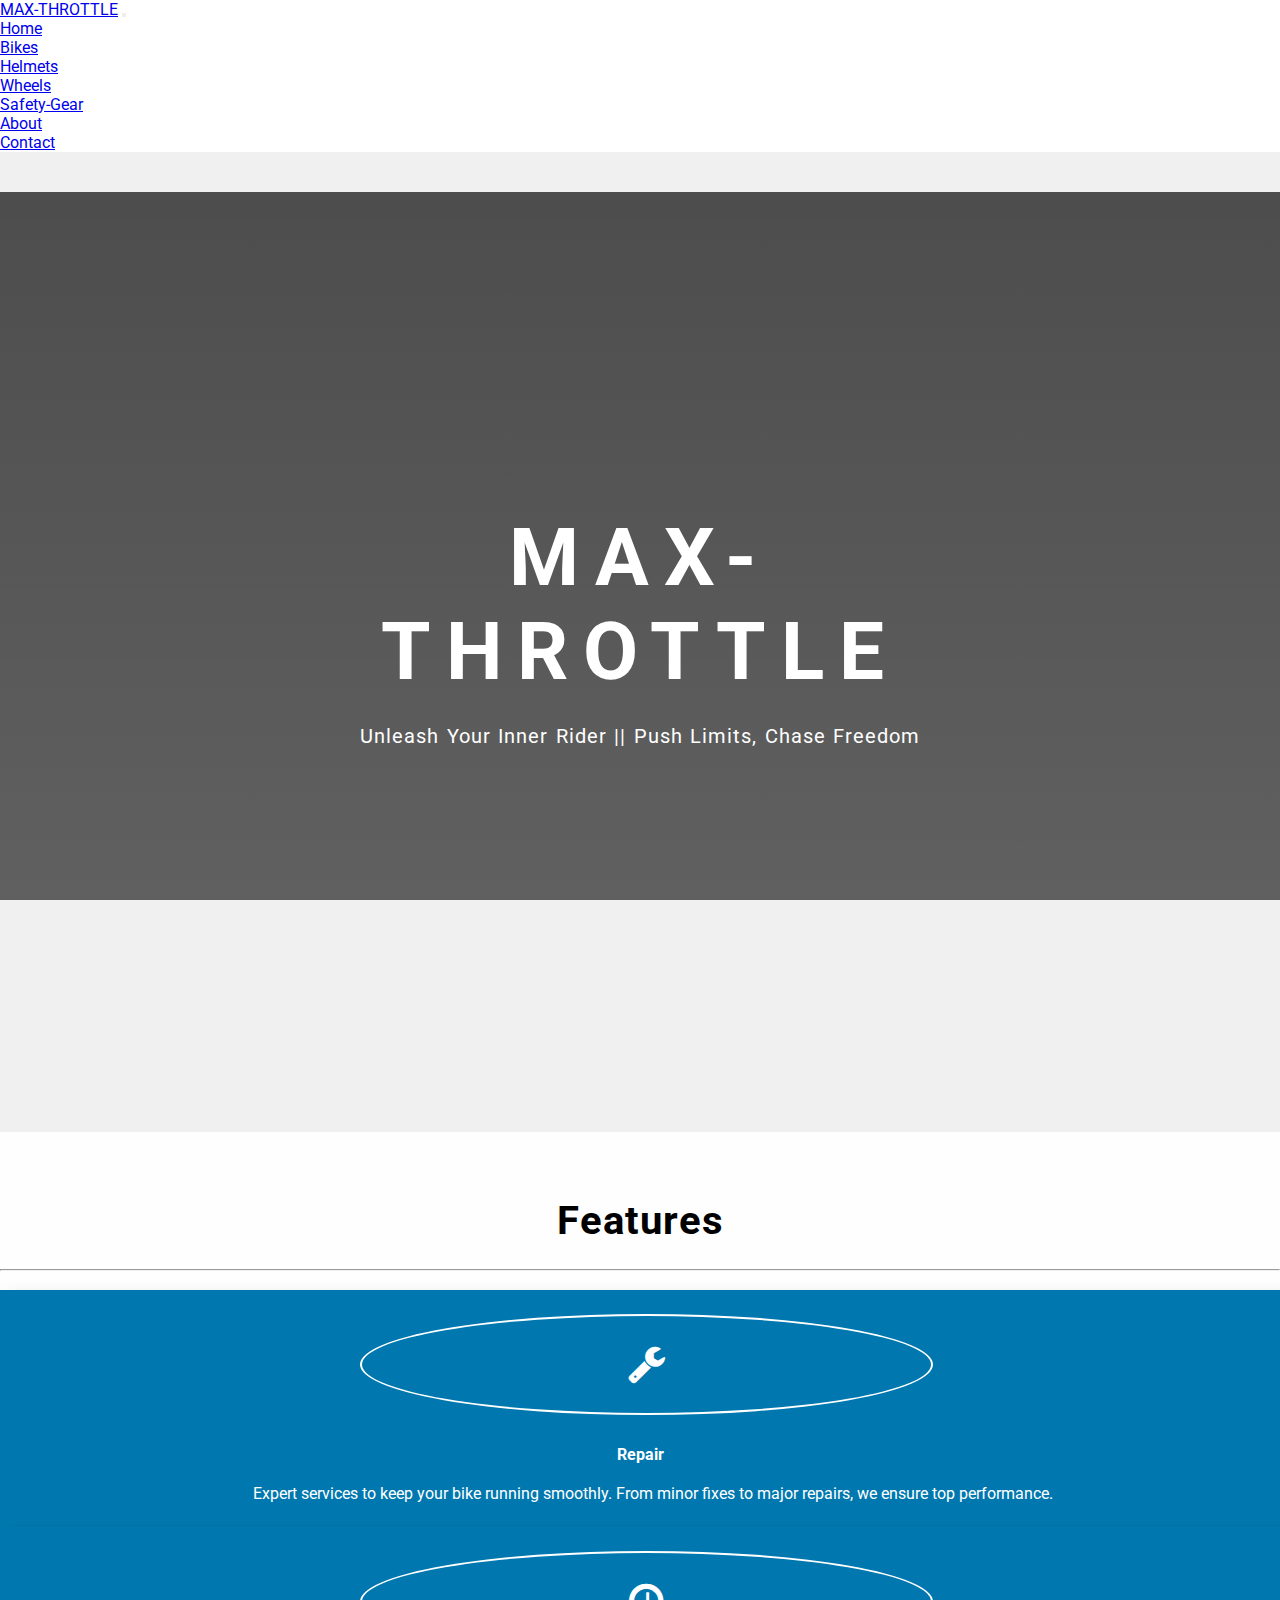
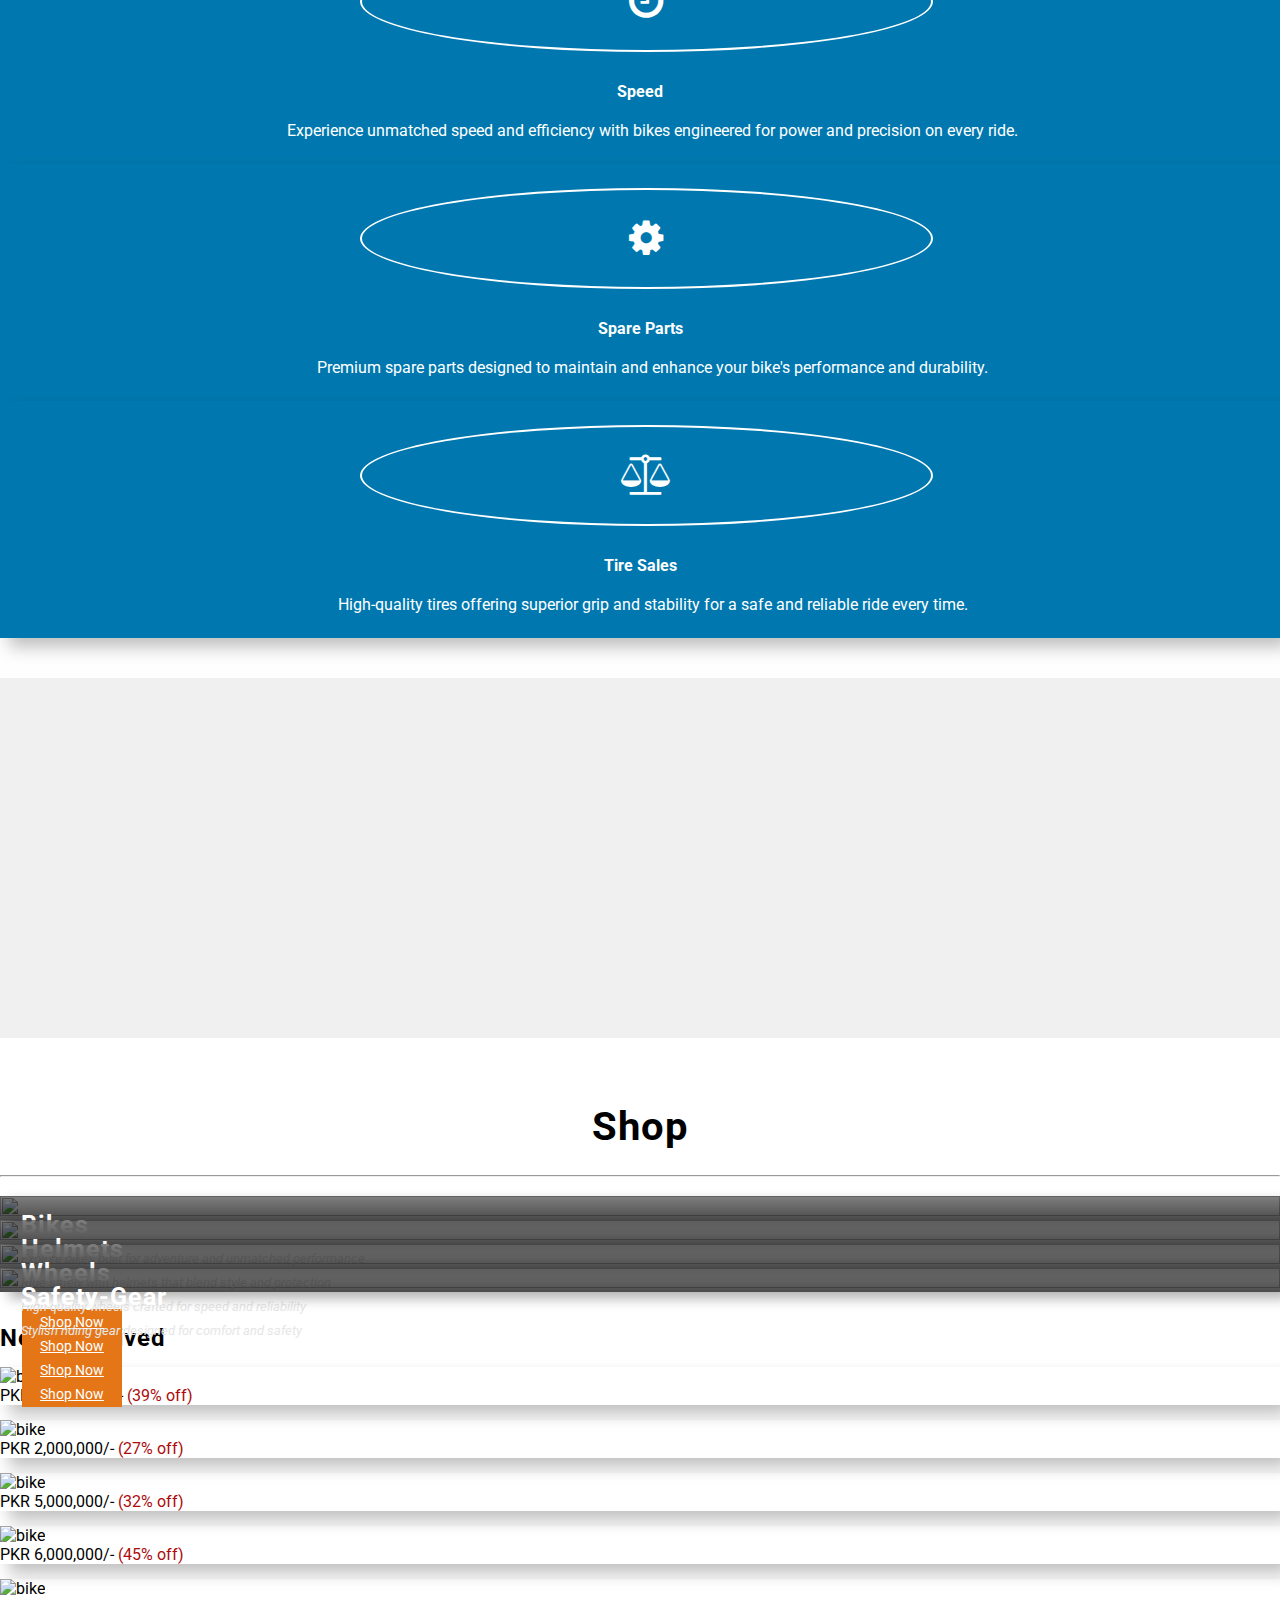
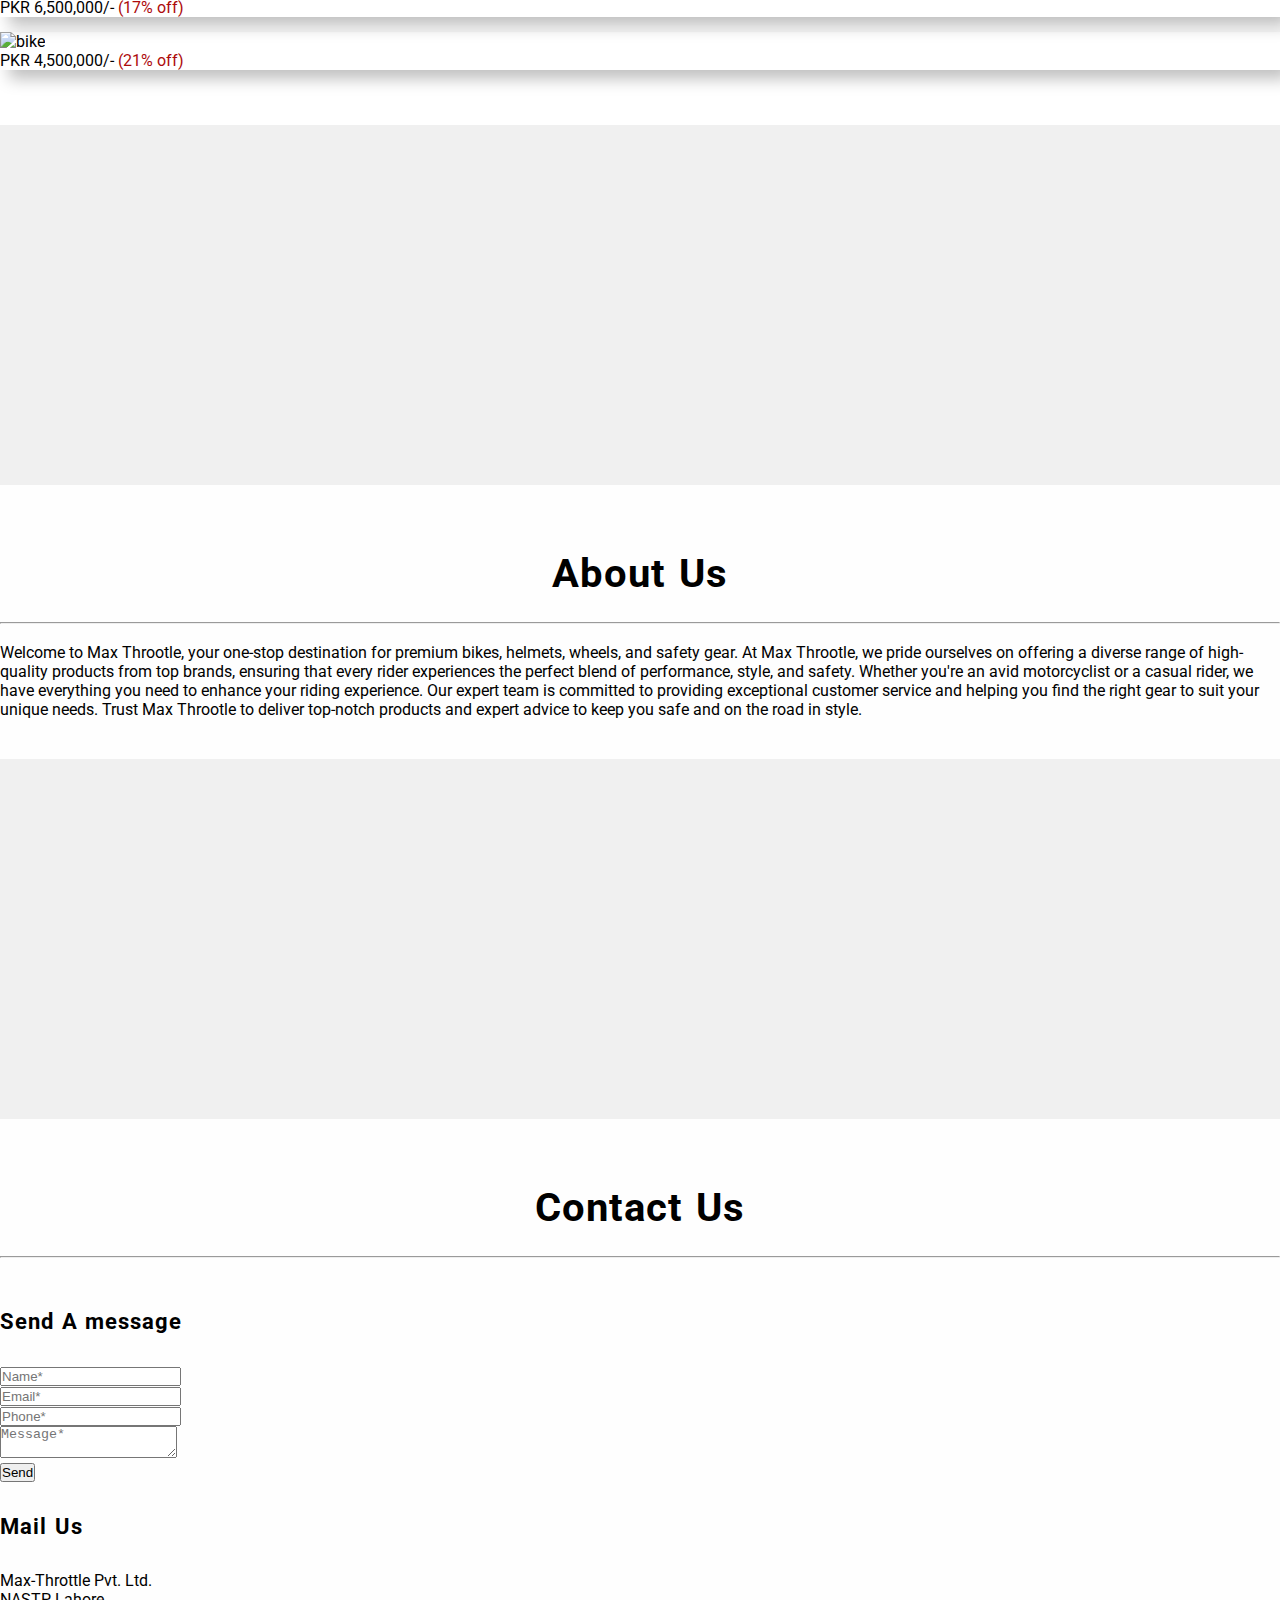
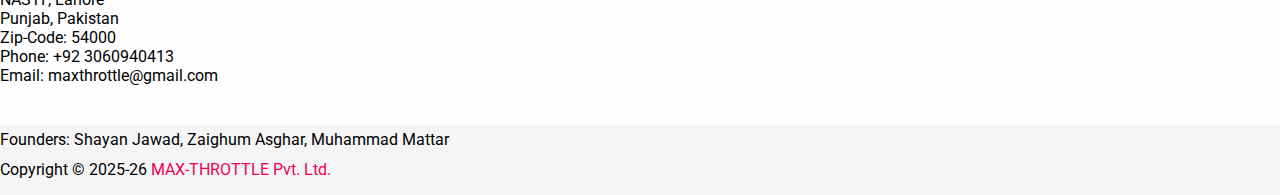
==== index.html @ cf47be6f "Add files via upload" ====
<!DOCTYPE html>
<html lang="en">

<head>
    <meta charset="UTF-8">
    <meta name="viewport" content="width=device-width, initial-scale=1.0">
    <meta http-equiv="X-UA-Compatible" content="ie=edge">
    <link href="https://fonts.googleapis.com/css?family=Roboto" rel="stylesheet">
    <link rel="stylesheet" href="https://maxcdn.bootstrapcdn.com/bootstrap/4.0.0-beta.2/css/bootstrap.min.css" integrity="sha384-PsH8R72JQ3SOdhVi3uxftmaW6Vc51MKb0q5P2rRUpPvrszuE4W1povHYgTpBfshb"
        crossorigin="anonymous">
    <link href="https://maxcdn.bootstrapcdn.com/font-awesome/4.7.0/css/font-awesome.min.css" rel="stylesheet" integrity="sha384-wvfXpqpZZVQGK6TAh5PVlGOfQNHSoD2xbE+QkPxCAFlNEevoEH3Sl0sibVcOQVnN"
        crossorigin="anonymous">
    <link rel="stylesheet" href="style.css">
    <title> MAX-THROTTLE | Unleash your Inner Rider | Push Limits, Chase Freedom</title>

</head>

<body>

    <nav class="navbar navbar-expand-md navbar-dark bg-dark fixed-top">
        <div class="container">
            <a class="navbar-brand" href="#">MAX-THROTTLE</a>
            <button class="navbar-toggler" type="button" data-toggle="collapse" data-target="#navbarsExampleDefault" aria-controls="navbarsExampleDefault"
                aria-expanded="false" aria-label="Toggle navigation">
                <span class="navbar-toggler-icon"></span>
            </button>

            <div class="collapse navbar-collapse justify-content-end" id="navbarsExampleDefault">
                <ul class="navbar-nav ">
                    <li class="nav-item">
                        <a class="nav-link" href="#">Home
                            <span class="sr-only">(current)</span>
                        </a>
                    </li>
                    <li class=" nav-item">
                        <a href="bikes.html" class="nav-link">Bikes</a>
                            <span class="sr-only">(current)</span>
                        </a>
                    </li>
                    <li class="nav-item">
                        <a href="helmets.html" class="nav-link">Helmets</a>
                            <span class="sr-only">(current)</span>
                        </a>
                    </li>
                    <li class="nav-item">
                        <a href="wheels.html" class="nav-link">Wheels</a>
                            <span class="sr-only">(current)</span>
                        </a>
                    </li>
                    <li class="nav-item">
                        <a href="gear.html" class="nav-link">Safety-Gear</a>
                            <span class="sr-only">(current)</span>
                        </a>
                    </li>
                    <li class="nav-item">
                        <a class="nav-link" href="#about">About
                            <span class="sr-only">(current)</span>
                        </a>
                    </li>
                    <li class="nav-item">
                        <a class="nav-link" href="#contact">Contact
                            <span class="sr-only">(current)</span>
                        </a>
                    </li>

                </ul>
            </div>
        </div>
    </nav>

    <main>
        <section>
            <div class="wellcome">
                <div class="wellcomeMsg">
                    <div class="headTag">Max-Throttle</div>
                    <div class="subTag">Unleash your Inner Rider    ||    Push Limits, Chase Freedom</div>
                </div>
            </div>
        </section>

        <section id="features">
            <div class="container">

                <div class="row">
                    <div class="col-md-12">
                        <div class="sectionHead">Features</div>
                        <hr>
                        <br>
                    </div>
                    <div class="col-md-3">
                        <div class="box">
                            <div class="icon">
                                <i class="fa fa-wrench" aria-hidden="true"></i>
                            </div>
                            <h4>Repair</h4>
                            <p>Expert services to keep your bike running smoothly. From minor fixes to major repairs, we ensure top performance.</p>
                        </div>
                    </div>
                    <div class="col-md-3">
                        <div class="box">
                            <div class="icon">
                                <i class="fa fa-clock-o" aria-hidden="true"></i>
                            </div>
                            <h4>Speed</h4>
                            <p>Experience unmatched speed and efficiency with bikes engineered for power and precision on every ride.</p>
                        </div>
                    </div>
                    <div class="col-md-3">
                        <div class="box">
                            <div class="icon">
                                <i class="fa fa-cog" aria-hidden="true"></i>
                            </div>
                            <h4>Spare Parts</h4>
                            <p>Premium spare parts designed to maintain and enhance your bike's performance and durability.</p>
                        </div>
                    </div>
                    <div class="col-md-3">
                        <div class="box">
                            <div class="icon">
                                <i class="fa fa-balance-scale" aria-hidden="true"></i>
                            </div>
                            <h4>Tire Sales</h4>
                            <p>High-quality tires offering superior grip and stability for a safe and reliable ride every time.</p>
                        </div>
                    </div>
                </div>


            </div>
        </section>

        <section class="parallex-section">
            <div class="parallex" id="parallex-set-1"></div>
        </section>

        <section id="shop">
            <div class="container">
                <div class="sectionHead">Shop</div>
                <hr>
                <br>
                <div class="row">
                    <div class="col-md-3">
                        <div class="item-box">
                            <div class="item-box-img">
                                <img src="./img/bike1.jpg">
                            </div>
                            <div class="item-box-head">Bikes</div>
                            <div class="item-box-sub-text">Explore bikes built for adventure and unmatched performance</div>
                            <a href="bikes.html" class="btn item-box-btn">Shop Now</a>

                        </div>
                    </div>
                    <div class="col-md-3">
                        <div class="item-box">
                            <div class="item-box-img">
                                <img src="./img/bike.jpg">
                            </div>
                            <div class="item-box-head">Helmets</div>
                            <div class="item-box-sub-text">Ride safely with helmets that blend style and protection</div>
                            <a href="helmets.html" class="btn item-box-btn">Shop Now</a>
                        </div>
                    </div>
                    <div class="col-md-3">
                        <div class="item-box">
                            <div class="item-box-img">
                                <img src="./img/bike2.jpg">
                            </div>
                            <div class="item-box-head">Wheels</div>
                            <div class="item-box-sub-text">High-quality wheels crafted for speed and reliability</div>
                            <a href="wheels.html" class="btn item-box-btn">Shop Now</a>
                        </div>
                    </div>
                    <div class="col-md-3">
                        <div class="item-box">
                            <div class="item-box-img">
                                <img src="./img/bike3.jpg">
                            </div>
                            <div class="item-box-head">Safety-Gear</div>
                            <div class="item-box-sub-text">Stylish riding gear designed for comfort and safety</div>
                            <a href="gear.html" class="btn item-box-btn">Shop Now</a>
                        </div>
                    </div>
                </div>


                <div class="sectionSubHead">Newly Arrived</div>
                <div class="row">
                    <div class="col-md-4">
                        <div class="card">
                            <img class="card-img-top" src="img/bjorn-magnus-kristiansen-NXvHr5EABcY-unsplash (1).jpg" alt="bike">
                            <div class="card-footer">
                                <p class="card-text">
                                    PKR 11,000,000/-
                                    <span style="color:rgb(173, 11, 11)">(39% off)</span>
                                </p>
                            </div>
                        </div>
                    </div>
                    <div class="col-md-4">
                        <div class="card">
                            <img class="card-img-top" src="./img/bike2.jpg" alt="bike">
                            <div class="card-footer">
                                <p class="card-text">
                                    PKR 2,000,000/-
                                    <span style="color:rgb(173, 11, 11)">(27% off)</span>
                                </p>
                            </div>
                        </div>
                    </div>
                    <div class="col-md-4">
                        <div class="card">
                            <img class="card-img-top" src="./img/bike1.jpg" alt="bike">
                            <div class="card-footer">
                                <p class="card-text">
                                    PKR 5,000,000/-
                                    <span style="color:rgb(173, 11, 11)">(32% off)</span>
                                </p>
                            </div>
                        </div>
                    </div>

                </div>
                <div class="row">
                    <div class="col-md-4">
                        <div class="card">
                            <img class="card-img-top" src="./img/pairach-boriboonmee-PDMR0_IUjro-unsplash.jpg" alt="bike">
                            <div class="card-footer">
                                <p class="card-text">
                                    PKR 6,000,000/-
                                    <span style="color:rgb(173, 11, 11)">(45% off)</span>
                                </p>
                            </div>
                        </div>
                    </div>
                    <div class="col-md-4">
                        <div class="card">
                            <img class="card-img-top" src="./img/obi-pixel9propics-wjmDIOf7Tps-unsplash.jpg" alt="bike">
                            <div class="card-footer">
                                <p class="card-text">
                                    PKR 6,500,000/-
                                    <span style="color:rgb(173, 11, 11)">(17% off)</span>
                                </p>
                            </div>
                        </div>
                    </div>
                    <div class="col-md-4">
                        <div class="card">
                            <img class="card-img-top" src="./img/bike3.jpg" alt="bike">
                            <div class="card-footer">
                                <p class="card-text">
                                    PKR 4,500,000/-
                                    <span style="color:rgb(173, 11, 11)">(21% off)</span>
                                </p>
                            </div>
                        </div>
                    </div>
                </div>

            </div>
        </section>

        <section class="parallex-section">
            <div class="parallex" id="parallex-set-3"></div>
        </section>

        <section id="about">
            <div class="container">
                <div class="sectionHead">About Us</div>
                <hr>
                <br>
                <p>
                    
Welcome to Max Throotle, your one-stop destination for premium bikes, helmets, wheels, and safety gear. 
At Max Throotle, we pride ourselves on offering a diverse range of high-quality products from top brands, 
ensuring that every rider experiences the perfect blend of performance, style, and safety. 
Whether you're an avid motorcyclist or a casual rider, we have everything you need to enhance your riding experience. 
Our expert team is committed to providing exceptional customer service and helping you find the right gear to suit your unique needs. 
Trust Max Throotle to deliver top-notch products and expert advice to keep you safe and on the road in style.
                </p>
            </div>
        </section>


        <section class="parallex-section">
            <div class="parallex" id="parallex-set-2"></div>
        </section>



        <section id="contact">
            <div class="container">
                <div class="sectionHead">Contact Us</div>
                <hr>
                <br>
                <div class="row">
                    <div class="col-md-7">
                        <div class="row">
                            <div class="col-md-6 offset-md-2">
                                <h4 class="sectionSubSubHead text-capitalize">Send A message</h4>
                                <form>
                                    <div class="form-group">
                                        <input type="text" class="form-control" required placeholder="Name*">
                                    </div>
                                    <div class="form-group">
                                        <input type="email" class="form-control" required placeholder="Email*">
                                    </div>
                                    <div class="form-group">
                                        <input type="tel" class="form-control" required placeholder="Phone*">
                                    </div>
                                    <div class="form-group">
                                        <textarea type="text" class="form-control" required placeholder="Message*"></textarea>
                                    </div>
                                    <div class="form-group">
                                        <button class="btn btn-info" type="submit">Send</button>
                                    </div>
                                </form>
                            </div>
                        </div>
                    </div>
                    <div class="col-md-3">
                        <h4 class="sectionSubSubHead">Mail Us</h4>
                        <ul class="list-unstyled">
                            <li>Max-Throttle Pvt. Ltd.</li>
                            <li>NASTP, Lahore</li>
                            <li>Punjab, Pakistan</li>
                            <li>Zip-Code: 54000</li>
                            <li>Phone: +92 3060940413</li>
                            <li>Email: maxthrottle@gmail.com</li>
                        </ul>
                    </div>
                </div>
            </div>
        </section>

    </main>

    <footer class="footer">
        <div class="container">
           Founders: Shayan Jawad, Zaighum Asghar, Muhammad Mattar
            <br>
            Copyright © 2025-26
            <span style="color:#f20056;">
                MAX-THROTTLE Pvt. Ltd.
            </span>
        </div>
    </footer>

</body>

</html>
---- style.css ----
*,
*::after,
*::before {
    box-sizing: border-box;
    margin: 0;
    padding: 0;
}

html,
body {
    overflow-x: hidden;
    font-family: 'Roboto', 'Segoe UI', Tahoma, Geneva, Verdana, sans-serif;
    width: 100vw;
}

.wellcome {
    height: 100vh;
    width: 100vw;
    display: block;
    position: relative;
    background-image: linear-gradient(rgba(0, 0, 0, 0.7), rgba(0, 0, 0, 0.6)), url('./img/bjorn-magnus-kristiansen-NXvHr5EABcY-unsplash\ \(1\).jpg');
    background-repeat: no-repeat;
    background-attachment: fixed;
    background-size: cover;
    z-index: 1;
}

.wellcomeMsg {
    display: block;
    position: absolute;
    top: 50%;
    left: 50%;
    z-index: 5;
    transform: translate(-50%, -50%);
    color: #fff;
    text-align: center;
}

.wellcomeMsg .headTag {
    font-size: 80px;
    font-weight: bold;
    letter-spacing: 15px;
    text-transform: uppercase;
}

.wellcomeMsg .subTag,
.sectionHead {
    font-size: 20px;
    padding: 25px 0;
    text-transform: capitalize;
    letter-spacing: 1px;
    word-spacing: 1.5px;
}

section {
    display: block;
    padding: 40px 0;
    width: 100%;
}

section:nth-child(even) {
    background-color: #fefefe;
}

section:nth-child(odd) {
    background-color: #f0f0f0;
}

#shop {
    background-color: rgba(0, 0, 0, 0);
}

.sectionHead {
    text-align: center;
    font-size: 40px;
    margin: 25px 0;
    padding: 0;
    font-weight: bold;
}

.box {
    text-align: center;
    transition: all 0.2s ease-out;
    padding: 24px 4px;
    background-color: #0078af;
    color: #fff;
    box-shadow: 9px 9px 16px 0px rgba(0, 0, 0, 0.25);
}
.box:hover {
    background-color: #e47618 ;
    transform: scale(1.1);
    color: #fff;
}

.box>p {
    width: 85%;
    text-align: center;
    margin-top: 0;
    transform: translate(10%, 0%);
}

.box>.icon {
    font-size: 40px;
    border: 2px solid #fff;
    padding: 25px;
    border-radius: 50%;
    width: 45%;
    display: block;
    margin-left: 28%;
    margin-bottom: 10px;
}

.box>h4 {
    padding: 20px 0;
    font-weight: bold;
}

.sectionSubHead {
    font-size: 24px;
    font-weight: bold;
    letter-spacing: 1px;
    word-spacing: 1.5px;
    margin-bottom: 5px;
    margin-top: 32px;
}

.sectionSubSubHead{
    font-size: 22px;
    letter-spacing: 1px;
    word-spacing: 1.5px;
    margin-bottom: 32px;
    margin-top: 32px;
}

.parallex-section {
    margin: 0;
    padding: 0;
}

.parallex {
    background-repeat: no-repeat;
    background-attachment: fixed;
    background-size: cover;
    z-index: 1;
    display: block;
    height: 40vh;
    width: 100vw;
}

#parallex-set-1 {
    background-image: linear-gradient(rgba(0, 0, 0, 0.4), rgba(0, 0, 0, 0.4)), url('./img/bike1.jpg');
}

#parallex-set-2 {
    background-image: linear-gradient(rgba(0, 0, 0, 0.4), rgba(0, 0, 0, 0.4)), url('./img/bike2.jpg');
}

#parallex-set-3 {
    background-image: linear-gradient(rgba(0, 0, 0, 0.4), rgba(0, 0, 0, 0.4)), url('./img/bike3.jpg');
}

.item-box {
    position: relative;
    width: 100%;
    height: 100%;
    color: #fff;
    box-shadow: 9px 6px 13px rgba(0, 0, 0, 0.32);
    transition: all 0.2s;
}
.item-box:hover {
    transform: scale(1.2);
}

.item-box .item-box-img {
    width: 100%;
    height: 100%;
    z-index: 15;
    background-image: linear-gradient(rgba(0, 0, 0, 0.5), rgba(0, 0, 0, 0.7));
}

.item-box .item-box-img>img {
    width: 100%;
    height: 100%;
    position: relative;
    z-index: -1;
}

.item-box-head {
    position: absolute;
    top: 0;
    left: 0;
    padding: 14px;
    margin-left: 21px;
    padding-left: 0;
    font-size: 25px;
    font-weight: bold;
    letter-spacing: 1px;
}

.item-box .item-box-sub-text {
    position: absolute;
    left: 0;
    top: 4px;
    line-height: 1;
    margin: 52px 8px;
    margin-left: 21px;
    width: 80%;
    font-style: italic;
    font-size: 13px;
    color: #e6e6e6;
}

.item-box .item-box-btn {
    position: absolute;
    left: 0;
    top: 8px;
    margin: 105px 8px;
    margin-left: 22px;
    font-size: 14px;
    padding: 5px 18px;
    color: #fff;
    background-color: #e47618;
    border: 0;
    cursor: pointer;
    transition: all 0.2s ease-in;
}

.item-box .item-box-btn:hover {
    background-color: #0e80cc;
}

.card-img-top {
    max-height: 190px;
}
.card {
    margin: 15px 0;
    cursor: pointer;
    box-shadow: 9px 9px 16px 0px rgba(0, 0, 0, 0.25);
}

footer {
    position: absolute;
    left: 0;
    width: 100%;
    height: 70px;
    line-height: 30px;
    background-color: #f5f5f5;
    z-index: 100;
    text-align: left;
}
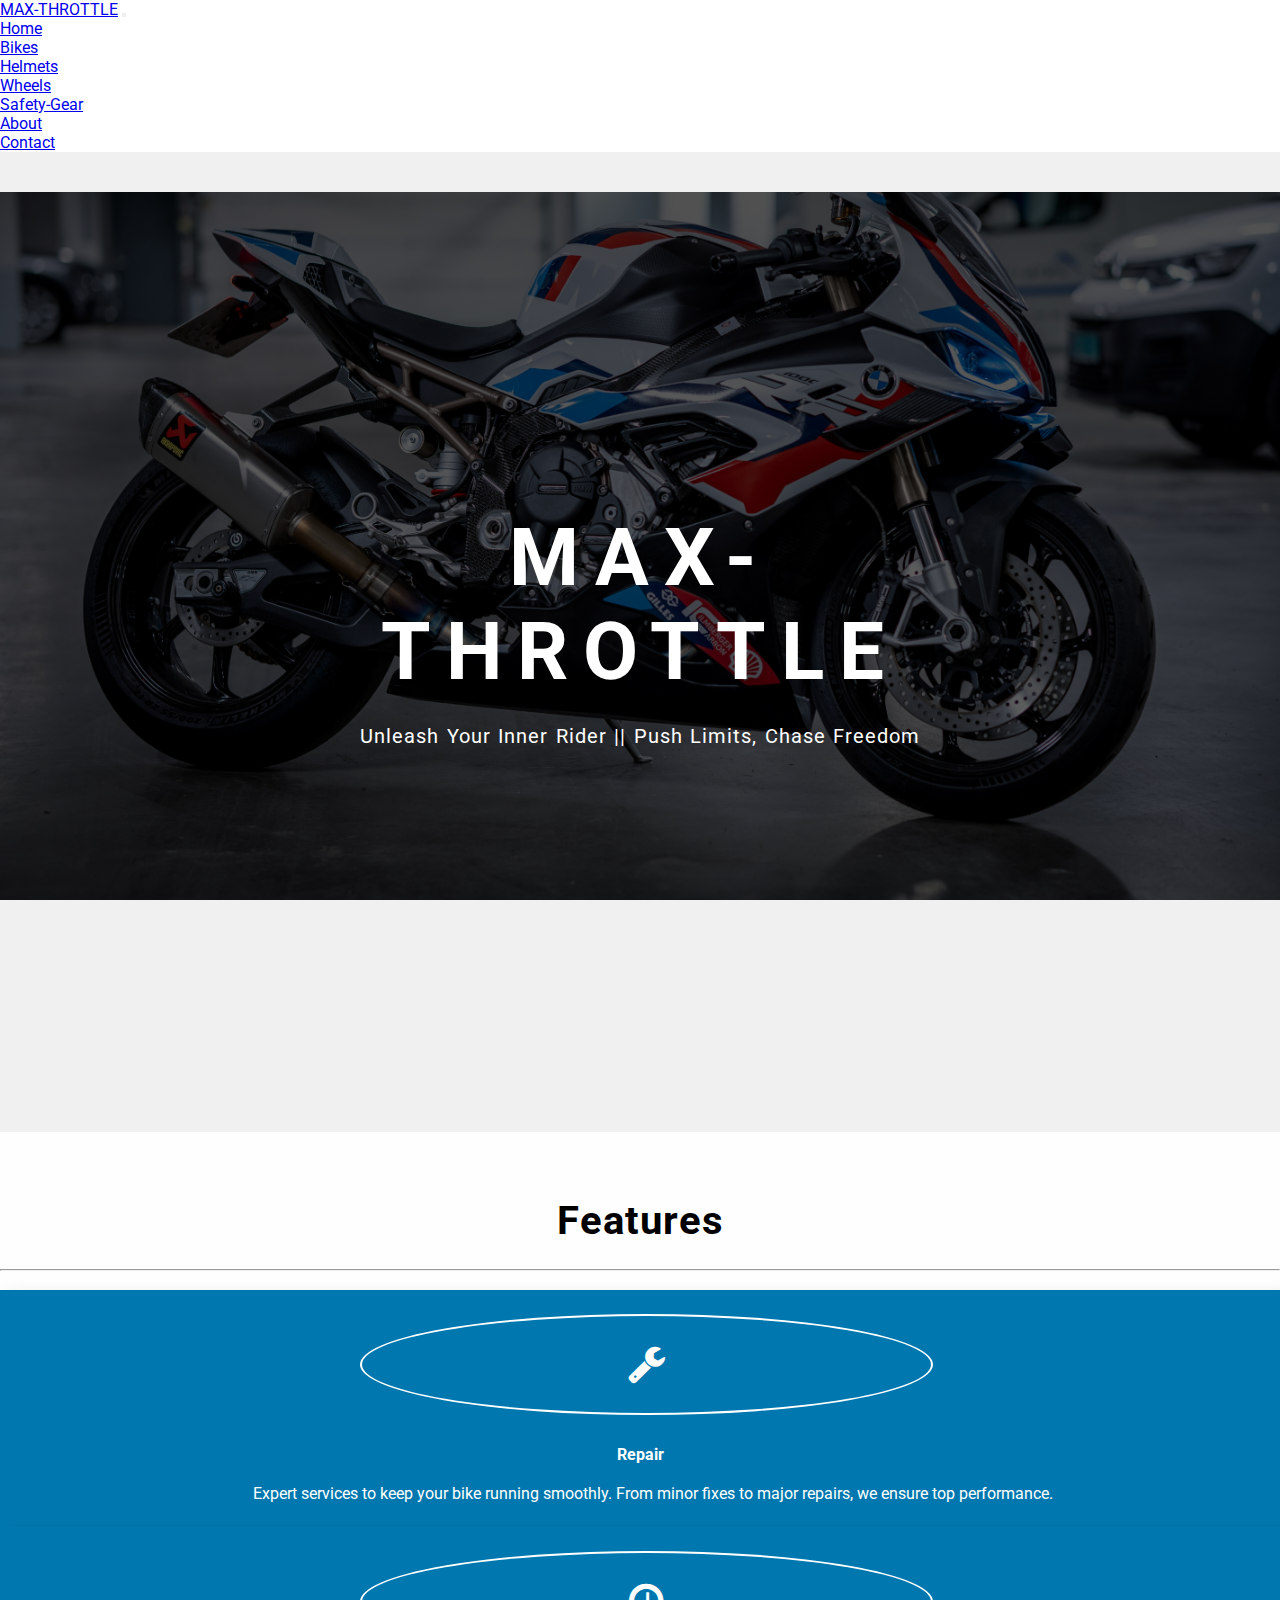
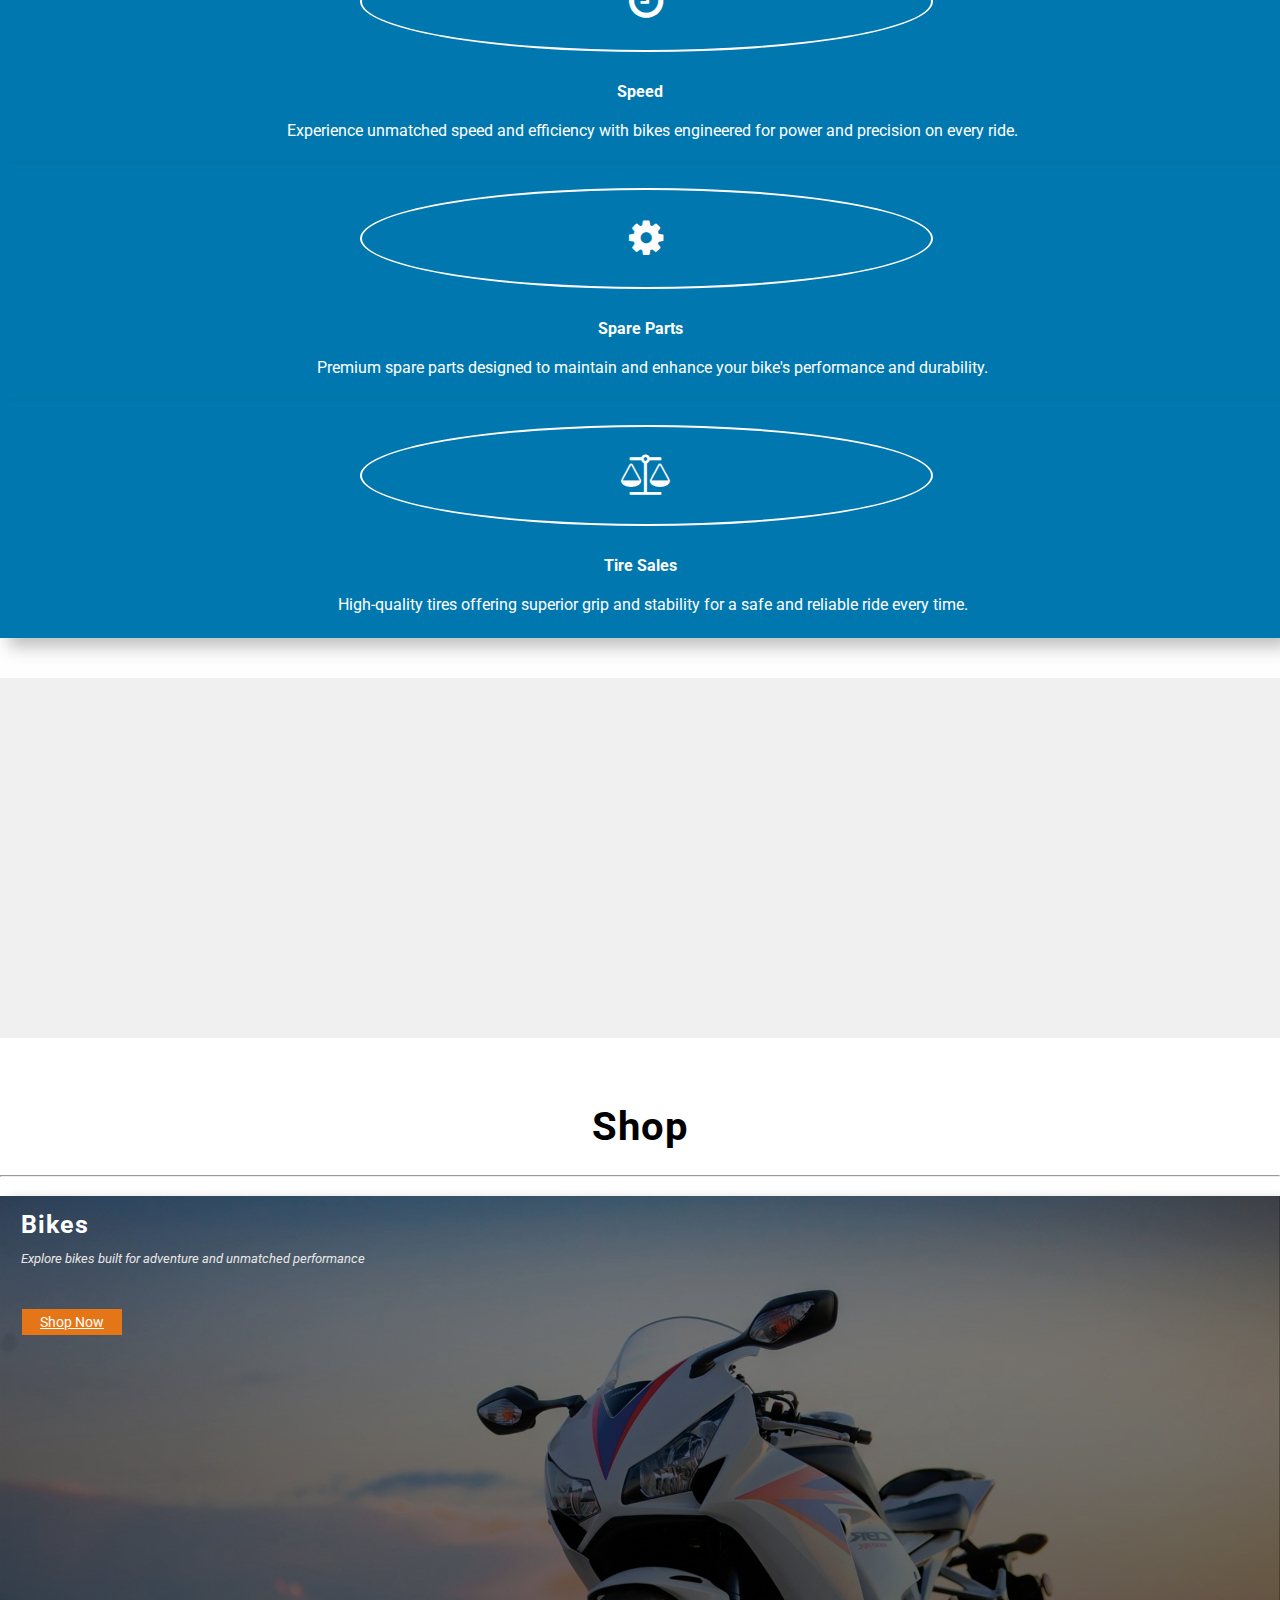
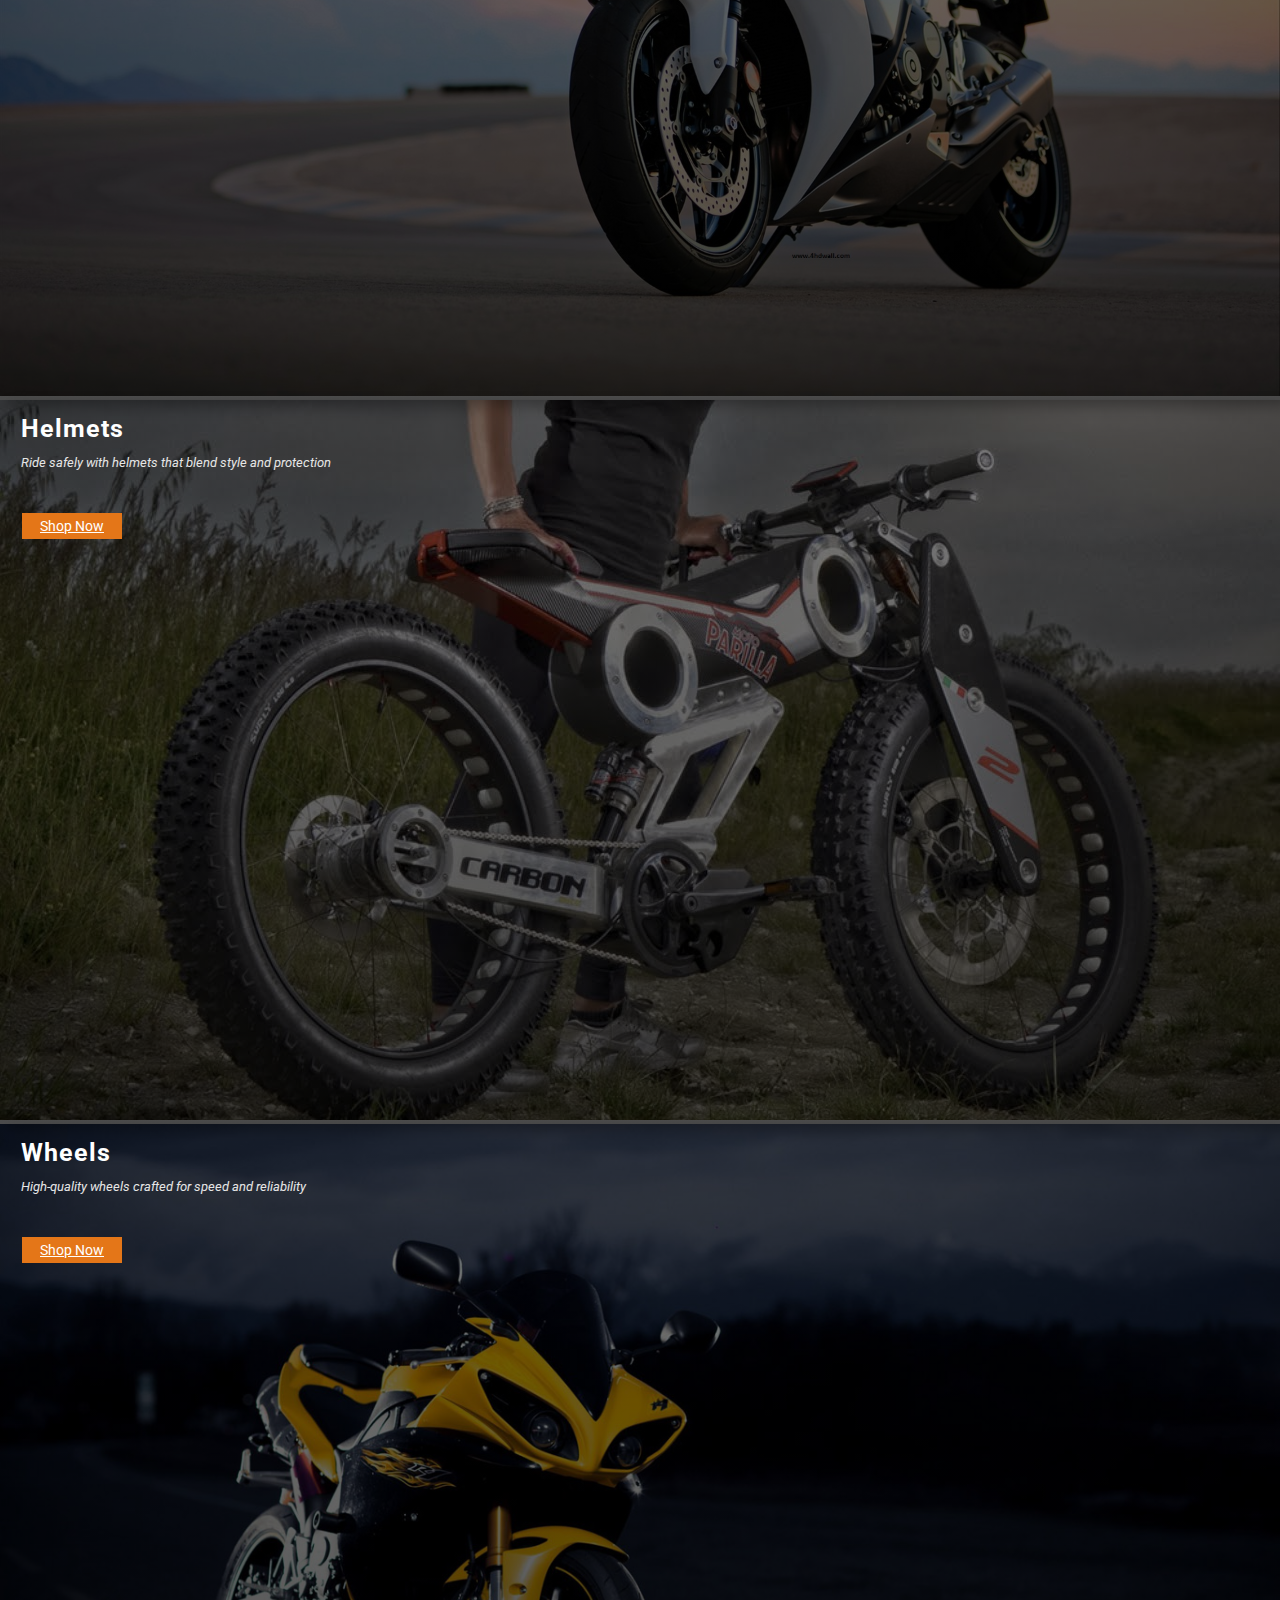
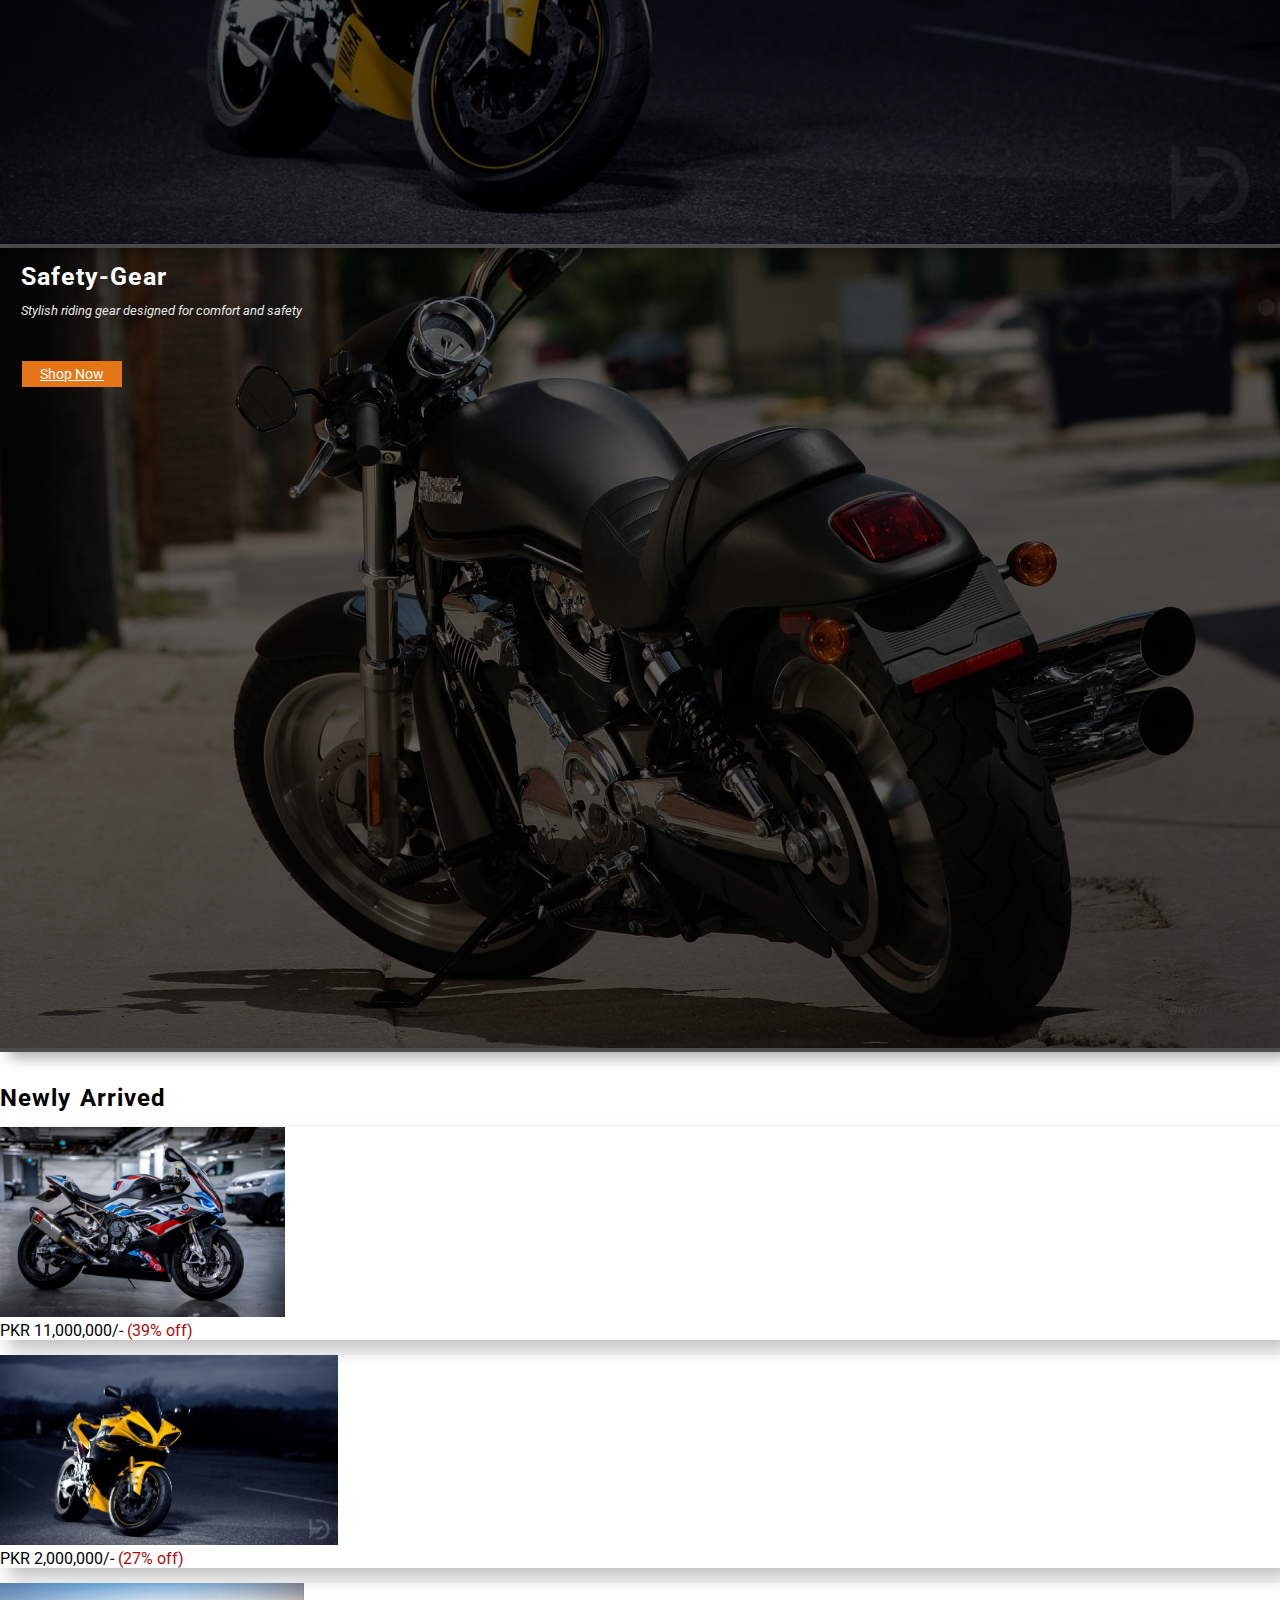
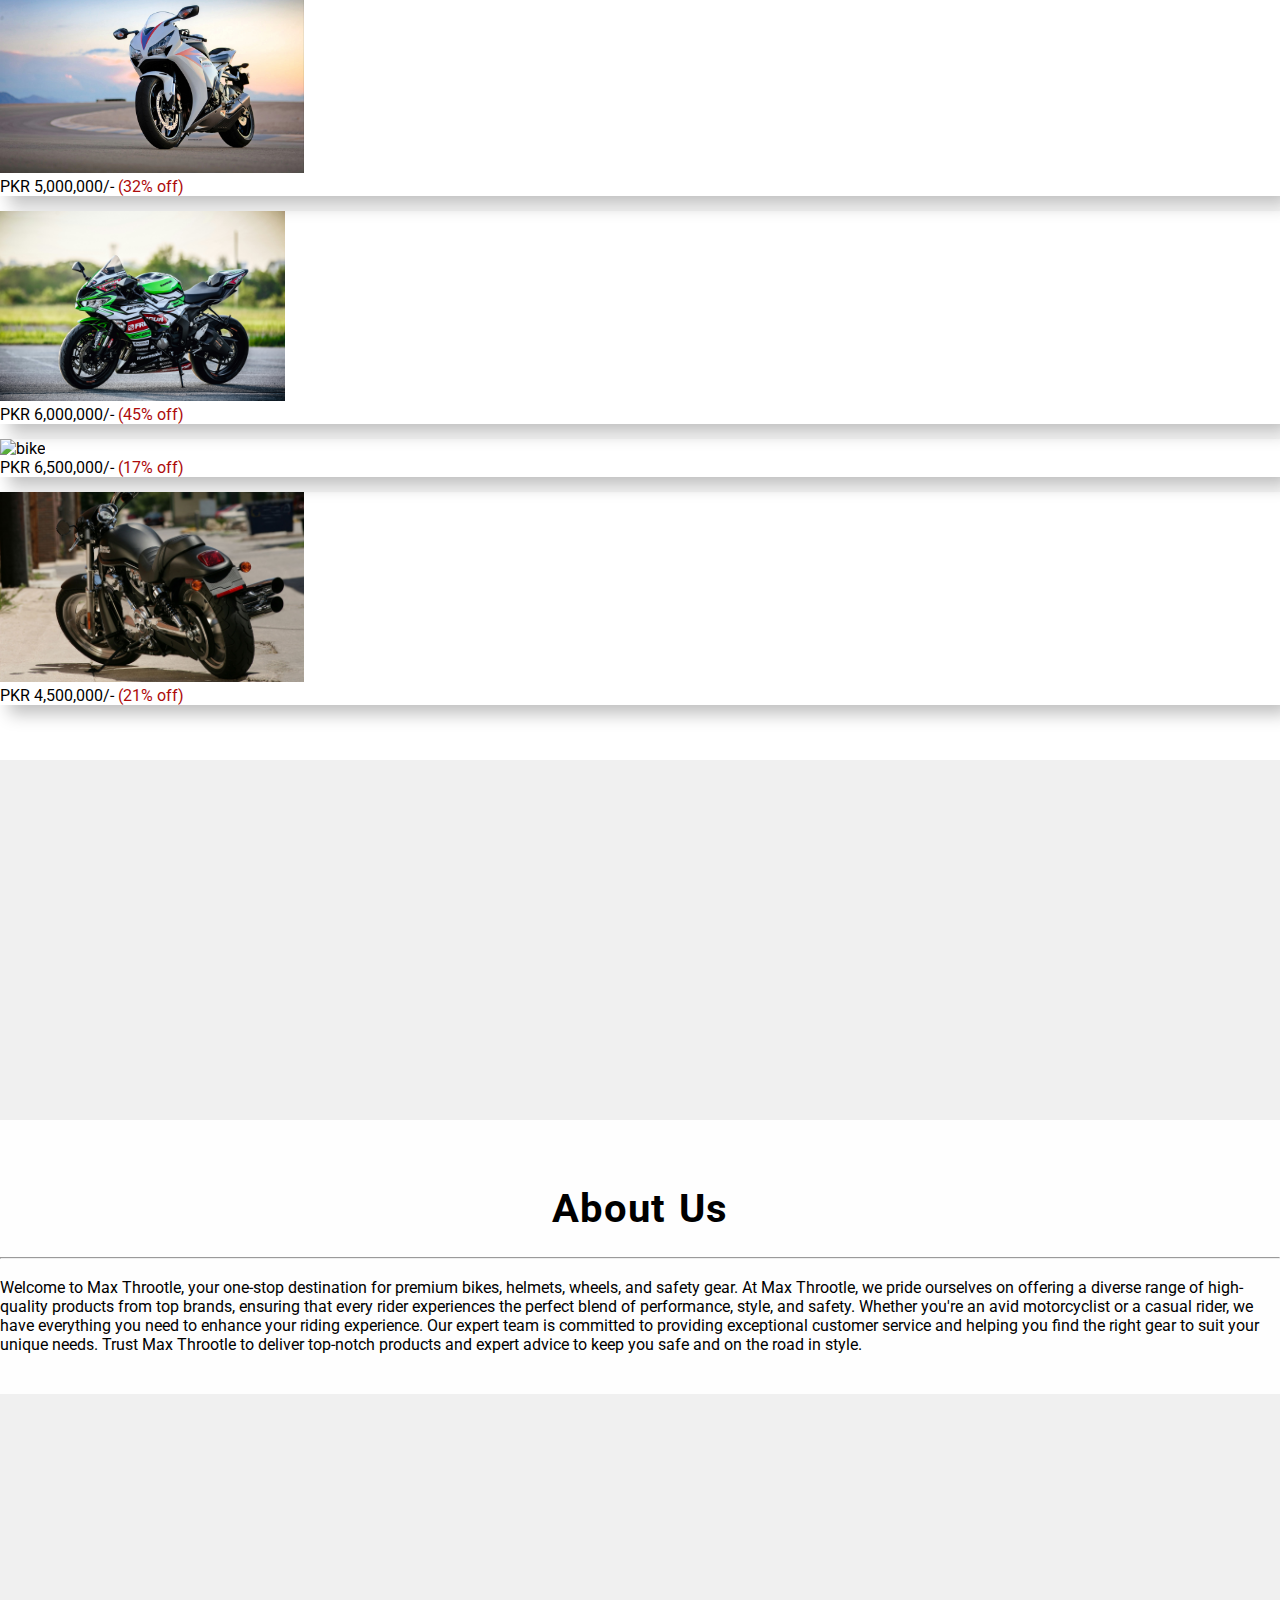
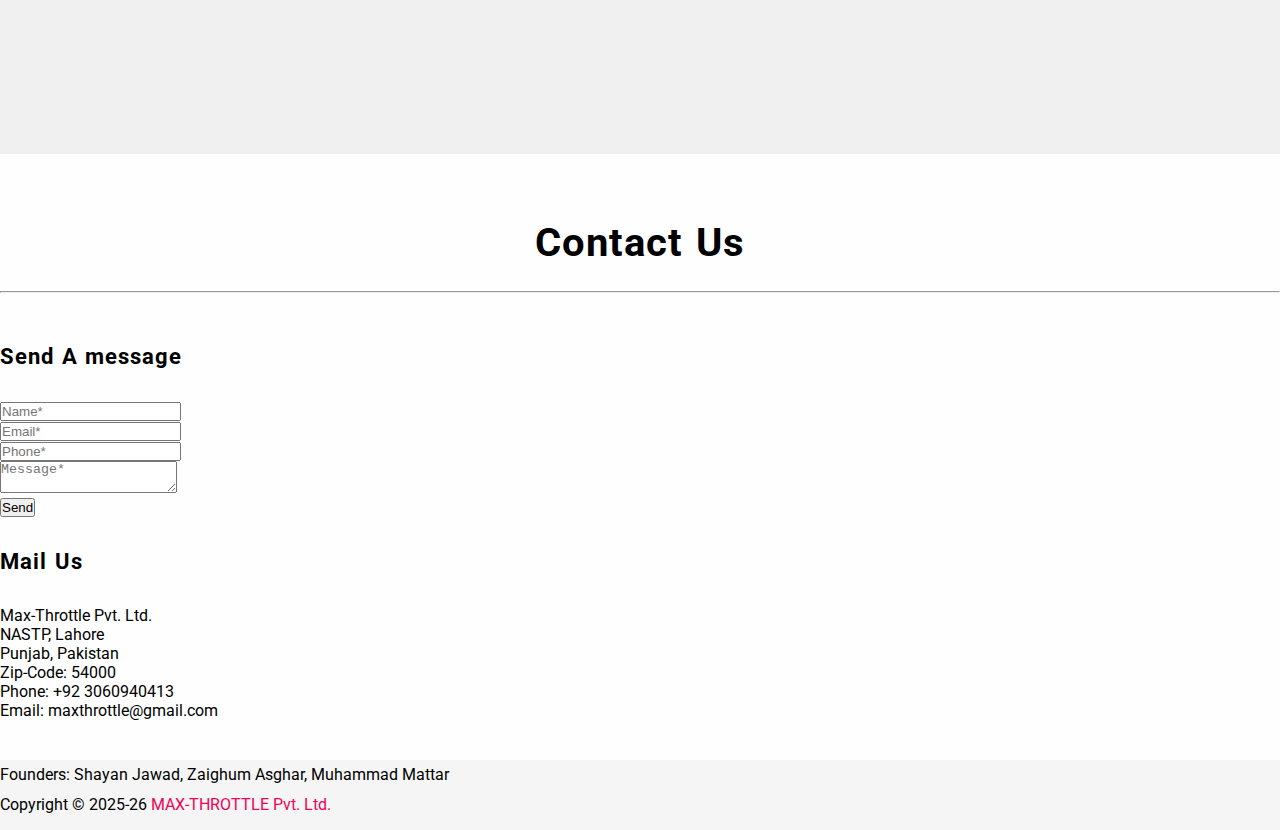
==== commit 9c3141ea: "Update index.html" ====
--- a/index.html
+++ b/index.html
@@ -11,6 +11,7 @@
     <link href="https://maxcdn.bootstrapcdn.com/font-awesome/4.7.0/css/font-awesome.min.css" rel="stylesheet" integrity="sha384-wvfXpqpZZVQGK6TAh5PVlGOfQNHSoD2xbE+QkPxCAFlNEevoEH3Sl0sibVcOQVnN"
         crossorigin="anonymous">
     <link rel="stylesheet" href="style.css">
+    <link rel="icon" type="img/jpg" href="img/Adobe Express - file (1).png">
     <title> MAX-THROTTLE | Unleash your Inner Rider | Push Limits, Chase Freedom</title>
 
 </head>
@@ -347,4 +348,4 @@
 
 </body>
 
-</html>+</html>
